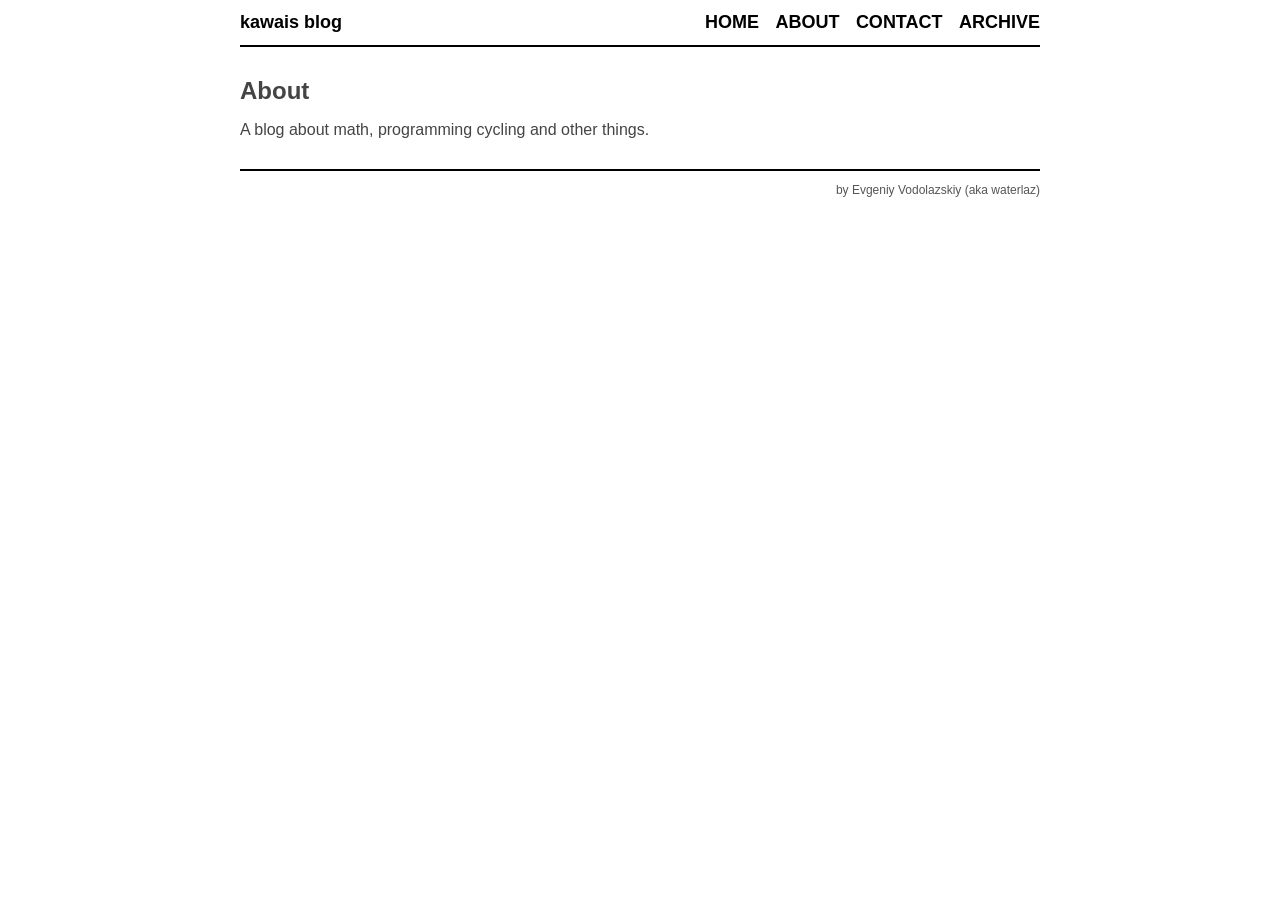
==== about.html @ 87805d96 "Update site" ====
<!doctype html>
<html lang="en">
    <head>
        <meta charset="utf-8">
        <meta http-equiv="x-ua-compatible" content="ie=edge">
        <meta name="viewport" content="width=device-width, initial-scale=1">
        <title>kawais blog - About</title>
        <link rel="stylesheet" href="./css/default.css" />
        <link rel="stylesheet" type="text/css" href="./css/katex.css" />
    </head>
    <body>
        <header>
            <div class="logo">
                <a href="./">kawais blog</a>
            </div>
            <nav>
                <a href="./">Home</a>
                <a href="./about.html">About</a>
                <a href="./contact.html">Contact</a>
                <a href="./archive.html">Archive</a>
            </nav>
        </header>

        <main role="main">
            <h1>About</h1>
            <p>A blog about math, programming cycling and other things.</p>
        </main>

        <footer>
            by Evgeniy Vodolazskiy (aka waterlaz)
        </footer>
    </body>
</html>
---- css/default.css ----
html{font-size:62.5%;font-family:'Open Sans',sans-serif}body{font-size:1.6rem;color:#444}header{border-bottom:0.2rem solid #000}nav{text-align:right}nav a{font-size:1.8rem;font-weight:bold;color:black;text-decoration:none;text-transform:uppercase}footer{margin-top:3rem;padding:1.2rem 0;border-top:0.2rem solid #000;font-size:1.2rem;color:#555}h1{font-size:2.4rem}h2{font-size:2rem}article .header{font-size:1.4rem;font-style:italic;color:#555}.katex{font-size:0.9em!important}.katex-display{font-size:1.1em!important}.logo a{font-weight:bold;color:#000;text-decoration:none}@media (max-width:319px){body{width:90%;margin:0;padding:0 5%}header{margin:4.2rem 0}nav{margin:0 auto 3rem;text-align:center}footer{text-align:center}.logo{text-align:center;margin:1rem auto 3rem}.logo a{font-size:2.4rem}nav a{display:block;line-height:1.6}}@media (min-width:320px){body{width:90%;margin:0;padding:0 5%}header{margin:4.2rem 0}nav{margin:0 auto 3rem;text-align:center}footer{text-align:center}.logo{text-align:center;margin:1rem auto 3rem}.logo a{font-size:2.4rem}nav a{display:inline;margin:0 0.6rem}}@media (min-width:640px){body{width:80rem;margin:0 auto;padding:0}header{margin:0 0 3rem;padding:1.2rem 0}nav{margin:0;text-align:right}nav a{margin:0 0 0 1.2rem;display:inline}footer{text-align:right}.logo{margin:0;text-align:left}.logo a{float:left;font-size:1.8rem}}@media (prefers-color-scheme:dark){body{color:#c9d1d9;background:#0d1117}a:link{color:#58a6ff}a:visited{color:#8e96f0}.invert-in-dark-mode{filter:invert(1) hue-rotate(180deg)}}
---- css/katex.css ----
@font-face{font-family:KaTeX_AMS;font-style:normal;font-weight:400;src:url(fonts/KaTeX_AMS-Regular.woff2) format("woff2"),url(fonts/KaTeX_AMS-Regular.woff) format("woff"),url(fonts/KaTeX_AMS-Regular.ttf) format("truetype")}@font-face{font-family:KaTeX_Caligraphic;font-style:normal;font-weight:700;src:url(fonts/KaTeX_Caligraphic-Bold.woff2) format("woff2"),url(fonts/KaTeX_Caligraphic-Bold.woff) format("woff"),url(fonts/KaTeX_Caligraphic-Bold.ttf) format("truetype")}@font-face{font-family:KaTeX_Caligraphic;font-style:normal;font-weight:400;src:url(fonts/KaTeX_Caligraphic-Regular.woff2) format("woff2"),url(fonts/KaTeX_Caligraphic-Regular.woff) format("woff"),url(fonts/KaTeX_Caligraphic-Regular.ttf) format("truetype")}@font-face{font-family:KaTeX_Fraktur;font-style:normal;font-weight:700;src:url(fonts/KaTeX_Fraktur-Bold.woff2) format("woff2"),url(fonts/KaTeX_Fraktur-Bold.woff) format("woff"),url(fonts/KaTeX_Fraktur-Bold.ttf) format("truetype")}@font-face{font-family:KaTeX_Fraktur;font-style:normal;font-weight:400;src:url(fonts/KaTeX_Fraktur-Regular.woff2) format("woff2"),url(fonts/KaTeX_Fraktur-Regular.woff) format("woff"),url(fonts/KaTeX_Fraktur-Regular.ttf) format("truetype")}@font-face{font-family:KaTeX_Main;font-style:normal;font-weight:700;src:url(fonts/KaTeX_Main-Bold.woff2) format("woff2"),url(fonts/KaTeX_Main-Bold.woff) format("woff"),url(fonts/KaTeX_Main-Bold.ttf) format("truetype")}@font-face{font-family:KaTeX_Main;font-style:italic;font-weight:700;src:url(fonts/KaTeX_Main-BoldItalic.woff2) format("woff2"),url(fonts/KaTeX_Main-BoldItalic.woff) format("woff"),url(fonts/KaTeX_Main-BoldItalic.ttf) format("truetype")}@font-face{font-family:KaTeX_Main;font-style:italic;font-weight:400;src:url(fonts/KaTeX_Main-Italic.woff2) format("woff2"),url(fonts/KaTeX_Main-Italic.woff) format("woff"),url(fonts/KaTeX_Main-Italic.ttf) format("truetype")}@font-face{font-family:KaTeX_Main;font-style:normal;font-weight:400;src:url(fonts/KaTeX_Main-Regular.woff2) format("woff2"),url(fonts/KaTeX_Main-Regular.woff) format("woff"),url(fonts/KaTeX_Main-Regular.ttf) format("truetype")}@font-face{font-family:KaTeX_Math;font-style:italic;font-weight:700;src:url(fonts/KaTeX_Math-BoldItalic.woff2) format("woff2"),url(fonts/KaTeX_Math-BoldItalic.woff) format("woff"),url(fonts/KaTeX_Math-BoldItalic.ttf) format("truetype")}@font-face{font-family:KaTeX_Math;font-style:italic;font-weight:400;src:url(fonts/KaTeX_Math-Italic.woff2) format("woff2"),url(fonts/KaTeX_Math-Italic.woff) format("woff"),url(fonts/KaTeX_Math-Italic.ttf) format("truetype")}@font-face{font-family:"KaTeX_SansSerif";font-style:normal;font-weight:700;src:url(fonts/KaTeX_SansSerif-Bold.woff2) format("woff2"),url(fonts/KaTeX_SansSerif-Bold.woff) format("woff"),url(fonts/KaTeX_SansSerif-Bold.ttf) format("truetype")}@font-face{font-family:"KaTeX_SansSerif";font-style:italic;font-weight:400;src:url(fonts/KaTeX_SansSerif-Italic.woff2) format("woff2"),url(fonts/KaTeX_SansSerif-Italic.woff) format("woff"),url(fonts/KaTeX_SansSerif-Italic.ttf) format("truetype")}@font-face{font-family:"KaTeX_SansSerif";font-style:normal;font-weight:400;src:url(fonts/KaTeX_SansSerif-Regular.woff2) format("woff2"),url(fonts/KaTeX_SansSerif-Regular.woff) format("woff"),url(fonts/KaTeX_SansSerif-Regular.ttf) format("truetype")}@font-face{font-family:KaTeX_Script;font-style:normal;font-weight:400;src:url(fonts/KaTeX_Script-Regular.woff2) format("woff2"),url(fonts/KaTeX_Script-Regular.woff) format("woff"),url(fonts/KaTeX_Script-Regular.ttf) format("truetype")}@font-face{font-family:KaTeX_Size1;font-style:normal;font-weight:400;src:url(fonts/KaTeX_Size1-Regular.woff2) format("woff2"),url(fonts/KaTeX_Size1-Regular.woff) format("woff"),url(fonts/KaTeX_Size1-Regular.ttf) format("truetype")}@font-face{font-family:KaTeX_Size2;font-style:normal;font-weight:400;src:url(fonts/KaTeX_Size2-Regular.woff2) format("woff2"),url(fonts/KaTeX_Size2-Regular.woff) format("woff"),url(fonts/KaTeX_Size2-Regular.ttf) format("truetype")}@font-face{font-family:KaTeX_Size3;font-style:normal;font-weight:400;src:url(fonts/KaTeX_Size3-Regular.woff2) format("woff2"),url(fonts/KaTeX_Size3-Regular.woff) format("woff"),url(fonts/KaTeX_Size3-Regular.ttf) format("truetype")}@font-face{font-family:KaTeX_Size4;font-style:normal;font-weight:400;src:url(fonts/KaTeX_Size4-Regular.woff2) format("woff2"),url(fonts/KaTeX_Size4-Regular.woff) format("woff"),url(fonts/KaTeX_Size4-Regular.ttf) format("truetype")}@font-face{font-family:KaTeX_Typewriter;font-style:normal;font-weight:400;src:url(fonts/KaTeX_Typewriter-Regular.woff2) format("woff2"),url(fonts/KaTeX_Typewriter-Regular.woff) format("woff"),url(fonts/KaTeX_Typewriter-Regular.ttf) format("truetype")}.katex{font:normal 1.21em KaTeX_Main,Times New Roman,serif;line-height:1.2;text-indent:0;text-rendering:auto}.katex *{-ms-high-contrast-adjust:none!important;border-color:currentColor}.katex .katex-version:after{content:"0.16.11"}.katex .katex-mathml{clip:rect(1px,1px,1px,1px);border:0;height:1px;overflow:hidden;padding:0;position:absolute;width:1px}.katex .katex-html>.newline{display:block}.katex .base{position:relative;white-space:nowrap;width:-webkit-min-content;width:-moz-min-content;width:min-content}.katex .base,.katex .strut{display:inline-block}.katex .textbf{font-weight:700}.katex .textit{font-style:italic}.katex .textrm{font-family:KaTeX_Main}.katex .textsf{font-family:KaTeX_SansSerif}.katex .texttt{font-family:KaTeX_Typewriter}.katex .mathnormal{font-family:KaTeX_Math;font-style:italic}.katex .mathit{font-family:KaTeX_Main;font-style:italic}.katex .mathrm{font-style:normal}.katex .mathbf{font-family:KaTeX_Main;font-weight:700}.katex .boldsymbol{font-family:KaTeX_Math;font-style:italic;font-weight:700}.katex .amsrm,.katex .mathbb,.katex .textbb{font-family:KaTeX_AMS}.katex .mathcal{font-family:KaTeX_Caligraphic}.katex .mathfrak,.katex .textfrak{font-family:KaTeX_Fraktur}.katex .mathboldfrak,.katex .textboldfrak{font-family:KaTeX_Fraktur;font-weight:700}.katex .mathtt{font-family:KaTeX_Typewriter}.katex .mathscr,.katex .textscr{font-family:KaTeX_Script}.katex .mathsf,.katex .textsf{font-family:KaTeX_SansSerif}.katex .mathboldsf,.katex .textboldsf{font-family:KaTeX_SansSerif;font-weight:700}.katex .mathitsf,.katex .textitsf{font-family:KaTeX_SansSerif;font-style:italic}.katex .mainrm{font-family:KaTeX_Main;font-style:normal}.katex .vlist-t{border-collapse:collapse;display:inline-table;table-layout:fixed}.katex .vlist-r{display:table-row}.katex .vlist{display:table-cell;position:relative;vertical-align:bottom}.katex .vlist>span{display:block;height:0;position:relative}.katex .vlist>span>span{display:inline-block}.katex .vlist>span>.pstrut{overflow:hidden;width:0}.katex .vlist-t2{margin-right:-2px}.katex .vlist-s{display:table-cell;font-size:1px;min-width:2px;vertical-align:bottom;width:2px}.katex .vbox{align-items:baseline;display:inline-flex;flex-direction:column}.katex .hbox{width:100%}.katex .hbox,.katex .thinbox{display:inline-flex;flex-direction:row}.katex .thinbox{max-width:0;width:0}.katex .msupsub{text-align:left}.katex .mfrac>span>span{text-align:center}.katex .mfrac .frac-line{border-bottom-style:solid;display:inline-block;width:100%}.katex .hdashline,.katex .hline,.katex .mfrac .frac-line,.katex .overline .overline-line,.katex .rule,.katex .underline .underline-line{min-height:1px}.katex .mspace{display:inline-block}.katex .clap,.katex .llap,.katex .rlap{position:relative;width:0}.katex .clap>.inner,.katex .llap>.inner,.katex .rlap>.inner{position:absolute}.katex .clap>.fix,.katex .llap>.fix,.katex .rlap>.fix{display:inline-block}.katex .llap>.inner{right:0}.katex .clap>.inner,.katex .rlap>.inner{left:0}.katex .clap>.inner>span{margin-left:-50%;margin-right:50%}.katex .rule{border:0 solid;display:inline-block;position:relative}.katex .hline,.katex .overline .overline-line,.katex .underline .underline-line{border-bottom-style:solid;display:inline-block;width:100%}.katex .hdashline{border-bottom-style:dashed;display:inline-block;width:100%}.katex .sqrt>.root{margin-left:.2777777778em;margin-right:-.5555555556em}.katex .fontsize-ensurer.reset-size1.size1,.katex .sizing.reset-size1.size1{font-size:1em}.katex .fontsize-ensurer.reset-size1.size2,.katex .sizing.reset-size1.size2{font-size:1.2em}.katex .fontsize-ensurer.reset-size1.size3,.katex .sizing.reset-size1.size3{font-size:1.4em}.katex .fontsize-ensurer.reset-size1.size4,.katex .sizing.reset-size1.size4{font-size:1.6em}.katex .fontsize-ensurer.reset-size1.size5,.katex .sizing.reset-size1.size5{font-size:1.8em}.katex .fontsize-ensurer.reset-size1.size6,.katex .sizing.reset-size1.size6{font-size:2em}.katex .fontsize-ensurer.reset-size1.size7,.katex .sizing.reset-size1.size7{font-size:2.4em}.katex .fontsize-ensurer.reset-size1.size8,.katex .sizing.reset-size1.size8{font-size:2.88em}.katex .fontsize-ensurer.reset-size1.size9,.katex .sizing.reset-size1.size9{font-size:3.456em}.katex .fontsize-ensurer.reset-size1.size10,.katex .sizing.reset-size1.size10{font-size:4.148em}.katex .fontsize-ensurer.reset-size1.size11,.katex .sizing.reset-size1.size11{font-size:4.976em}.katex .fontsize-ensurer.reset-size2.size1,.katex .sizing.reset-size2.size1{font-size:.8333333333em}.katex .fontsize-ensurer.reset-size2.size2,.katex .sizing.reset-size2.size2{font-size:1em}.katex .fontsize-ensurer.reset-size2.size3,.katex .sizing.reset-size2.size3{font-size:1.1666666667em}.katex .fontsize-ensurer.reset-size2.size4,.katex .sizing.reset-size2.size4{font-size:1.3333333333em}.katex .fontsize-ensurer.reset-size2.size5,.katex .sizing.reset-size2.size5{font-size:1.5em}.katex .fontsize-ensurer.reset-size2.size6,.katex .sizing.reset-size2.size6{font-size:1.6666666667em}.katex .fontsize-ensurer.reset-size2.size7,.katex .sizing.reset-size2.size7{font-size:2em}.katex .fontsize-ensurer.reset-size2.size8,.katex .sizing.reset-size2.size8{font-size:2.4em}.katex .fontsize-ensurer.reset-size2.size9,.katex .sizing.reset-size2.size9{font-size:2.88em}.katex .fontsize-ensurer.reset-size2.size10,.katex .sizing.reset-size2.size10{font-size:3.4566666667em}.katex .fontsize-ensurer.reset-size2.size11,.katex .sizing.reset-size2.size11{font-size:4.1466666667em}.katex .fontsize-ensurer.reset-size3.size1,.katex .sizing.reset-size3.size1{font-size:.7142857143em}.katex .fontsize-ensurer.reset-size3.size2,.katex .sizing.reset-size3.size2{font-size:.8571428571em}.katex .fontsize-ensurer.reset-size3.size3,.katex .sizing.reset-size3.size3{font-size:1em}.katex .fontsize-ensurer.reset-size3.size4,.katex .sizing.reset-size3.size4{font-size:1.1428571429em}.katex .fontsize-ensurer.reset-size3.size5,.katex .sizing.reset-size3.size5{font-size:1.2857142857em}.katex .fontsize-ensurer.reset-size3.size6,.katex .sizing.reset-size3.size6{font-size:1.4285714286em}.katex .fontsize-ensurer.reset-size3.size7,.katex .sizing.reset-size3.size7{font-size:1.7142857143em}.katex .fontsize-ensurer.reset-size3.size8,.katex .sizing.reset-size3.size8{font-size:2.0571428571em}.katex .fontsize-ensurer.reset-size3.size9,.katex .sizing.reset-size3.size9{font-size:2.4685714286em}.katex .fontsize-ensurer.reset-size3.size10,.katex .sizing.reset-size3.size10{font-size:2.9628571429em}.katex .fontsize-ensurer.reset-size3.size11,.katex .sizing.reset-size3.size11{font-size:3.5542857143em}.katex .fontsize-ensurer.reset-size4.size1,.katex .sizing.reset-size4.size1{font-size:.625em}.katex .fontsize-ensurer.reset-size4.size2,.katex .sizing.reset-size4.size2{font-size:.75em}.katex .fontsize-ensurer.reset-size4.size3,.katex .sizing.reset-size4.size3{font-size:.875em}.katex .fontsize-ensurer.reset-size4.size4,.katex .sizing.reset-size4.size4{font-size:1em}.katex .fontsize-ensurer.reset-size4.size5,.katex .sizing.reset-size4.size5{font-size:1.125em}.katex .fontsize-ensurer.reset-size4.size6,.katex .sizing.reset-size4.size6{font-size:1.25em}.katex .fontsize-ensurer.reset-size4.size7,.katex .sizing.reset-size4.size7{font-size:1.5em}.katex .fontsize-ensurer.reset-size4.size8,.katex .sizing.reset-size4.size8{font-size:1.8em}.katex .fontsize-ensurer.reset-size4.size9,.katex .sizing.reset-size4.size9{font-size:2.16em}.katex .fontsize-ensurer.reset-size4.size10,.katex .sizing.reset-size4.size10{font-size:2.5925em}.katex .fontsize-ensurer.reset-size4.size11,.katex .sizing.reset-size4.size11{font-size:3.11em}.katex .fontsize-ensurer.reset-size5.size1,.katex .sizing.reset-size5.size1{font-size:.5555555556em}.katex .fontsize-ensurer.reset-size5.size2,.katex .sizing.reset-size5.size2{font-size:.6666666667em}.katex .fontsize-ensurer.reset-size5.size3,.katex .sizing.reset-size5.size3{font-size:.7777777778em}.katex .fontsize-ensurer.reset-size5.size4,.katex .sizing.reset-size5.size4{font-size:.8888888889em}.katex .fontsize-ensurer.reset-size5.size5,.katex .sizing.reset-size5.size5{font-size:1em}.katex .fontsize-ensurer.reset-size5.size6,.katex .sizing.reset-size5.size6{font-size:1.1111111111em}.katex .fontsize-ensurer.reset-size5.size7,.katex .sizing.reset-size5.size7{font-size:1.3333333333em}.katex .fontsize-ensurer.reset-size5.size8,.katex .sizing.reset-size5.size8{font-size:1.6em}.katex .fontsize-ensurer.reset-size5.size9,.katex .sizing.reset-size5.size9{font-size:1.92em}.katex .fontsize-ensurer.reset-size5.size10,.katex .sizing.reset-size5.size10{font-size:2.3044444444em}.katex .fontsize-ensurer.reset-size5.size11,.katex .sizing.reset-size5.size11{font-size:2.7644444444em}.katex .fontsize-ensurer.reset-size6.size1,.katex .sizing.reset-size6.size1{font-size:.5em}.katex .fontsize-ensurer.reset-size6.size2,.katex .sizing.reset-size6.size2{font-size:.6em}.katex .fontsize-ensurer.reset-size6.size3,.katex .sizing.reset-size6.size3{font-size:.7em}.katex .fontsize-ensurer.reset-size6.size4,.katex .sizing.reset-size6.size4{font-size:.8em}.katex .fontsize-ensurer.reset-size6.size5,.katex .sizing.reset-size6.size5{font-size:.9em}.katex .fontsize-ensurer.reset-size6.size6,.katex .sizing.reset-size6.size6{font-size:1em}.katex .fontsize-ensurer.reset-size6.size7,.katex .sizing.reset-size6.size7{font-size:1.2em}.katex .fontsize-ensurer.reset-size6.size8,.katex .sizing.reset-size6.size8{font-size:1.44em}.katex .fontsize-ensurer.reset-size6.size9,.katex .sizing.reset-size6.size9{font-size:1.728em}.katex .fontsize-ensurer.reset-size6.size10,.katex .sizing.reset-size6.size10{font-size:2.074em}.katex .fontsize-ensurer.reset-size6.size11,.katex .sizing.reset-size6.size11{font-size:2.488em}.katex .fontsize-ensurer.reset-size7.size1,.katex .sizing.reset-size7.size1{font-size:.4166666667em}.katex .fontsize-ensurer.reset-size7.size2,.katex .sizing.reset-size7.size2{font-size:.5em}.katex .fontsize-ensurer.reset-size7.size3,.katex .sizing.reset-size7.size3{font-size:.5833333333em}.katex .fontsize-ensurer.reset-size7.size4,.katex .sizing.reset-size7.size4{font-size:.6666666667em}.katex .fontsize-ensurer.reset-size7.size5,.katex .sizing.reset-size7.size5{font-size:.75em}.katex .fontsize-ensurer.reset-size7.size6,.katex .sizing.reset-size7.size6{font-size:.8333333333em}.katex .fontsize-ensurer.reset-size7.size7,.katex .sizing.reset-size7.size7{font-size:1em}.katex .fontsize-ensurer.reset-size7.size8,.katex .sizing.reset-size7.size8{font-size:1.2em}.katex .fontsize-ensurer.reset-size7.size9,.katex .sizing.reset-size7.size9{font-size:1.44em}.katex .fontsize-ensurer.reset-size7.size10,.katex .sizing.reset-size7.size10{font-size:1.7283333333em}.katex .fontsize-ensurer.reset-size7.size11,.katex .sizing.reset-size7.size11{font-size:2.0733333333em}.katex .fontsize-ensurer.reset-size8.size1,.katex .sizing.reset-size8.size1{font-size:.3472222222em}.katex .fontsize-ensurer.reset-size8.size2,.katex .sizing.reset-size8.size2{font-size:.4166666667em}.katex .fontsize-ensurer.reset-size8.size3,.katex .sizing.reset-size8.size3{font-size:.4861111111em}.katex .fontsize-ensurer.reset-size8.size4,.katex .sizing.reset-size8.size4{font-size:.5555555556em}.katex .fontsize-ensurer.reset-size8.size5,.katex .sizing.reset-size8.size5{font-size:.625em}.katex .fontsize-ensurer.reset-size8.size6,.katex .sizing.reset-size8.size6{font-size:.6944444444em}.katex .fontsize-ensurer.reset-size8.size7,.katex .sizing.reset-size8.size7{font-size:.8333333333em}.katex .fontsize-ensurer.reset-size8.size8,.katex .sizing.reset-size8.size8{font-size:1em}.katex .fontsize-ensurer.reset-size8.size9,.katex .sizing.reset-size8.size9{font-size:1.2em}.katex .fontsize-ensurer.reset-size8.size10,.katex .sizing.reset-size8.size10{font-size:1.4402777778em}.katex .fontsize-ensurer.reset-size8.size11,.katex .sizing.reset-size8.size11{font-size:1.7277777778em}.katex .fontsize-ensurer.reset-size9.size1,.katex .sizing.reset-size9.size1{font-size:.2893518519em}.katex .fontsize-ensurer.reset-size9.size2,.katex .sizing.reset-size9.size2{font-size:.3472222222em}.katex .fontsize-ensurer.reset-size9.size3,.katex .sizing.reset-size9.size3{font-size:.4050925926em}.katex .fontsize-ensurer.reset-size9.size4,.katex .sizing.reset-size9.size4{font-size:.462962963em}.katex .fontsize-ensurer.reset-size9.size5,.katex .sizing.reset-size9.size5{font-size:.5208333333em}.katex .fontsize-ensurer.reset-size9.size6,.katex .sizing.reset-size9.size6{font-size:.5787037037em}.katex .fontsize-ensurer.reset-size9.size7,.katex .sizing.reset-size9.size7{font-size:.6944444444em}.katex .fontsize-ensurer.reset-size9.size8,.katex .sizing.reset-size9.size8{font-size:.8333333333em}.katex .fontsize-ensurer.reset-size9.size9,.katex .sizing.reset-size9.size9{font-size:1em}.katex .fontsize-ensurer.reset-size9.size10,.katex .sizing.reset-size9.size10{font-size:1.2002314815em}.katex .fontsize-ensurer.reset-size9.size11,.katex .sizing.reset-size9.size11{font-size:1.4398148148em}.katex .fontsize-ensurer.reset-size10.size1,.katex .sizing.reset-size10.size1{font-size:.2410800386em}.katex .fontsize-ensurer.reset-size10.size2,.katex .sizing.reset-size10.size2{font-size:.2892960463em}.katex .fontsize-ensurer.reset-size10.size3,.katex .sizing.reset-size10.size3{font-size:.337512054em}.katex .fontsize-ensurer.reset-size10.size4,.katex .sizing.reset-size10.size4{font-size:.3857280617em}.katex .fontsize-ensurer.reset-size10.size5,.katex .sizing.reset-size10.size5{font-size:.4339440694em}.katex .fontsize-ensurer.reset-size10.size6,.katex .sizing.reset-size10.size6{font-size:.4821600771em}.katex .fontsize-ensurer.reset-size10.size7,.katex .sizing.reset-size10.size7{font-size:.5785920926em}.katex .fontsize-ensurer.reset-size10.size8,.katex .sizing.reset-size10.size8{font-size:.6943105111em}.katex .fontsize-ensurer.reset-size10.size9,.katex .sizing.reset-size10.size9{font-size:.8331726133em}.katex .fontsize-ensurer.reset-size10.size10,.katex .sizing.reset-size10.size10{font-size:1em}.katex .fontsize-ensurer.reset-size10.size11,.katex .sizing.reset-size10.size11{font-size:1.1996142719em}.katex .fontsize-ensurer.reset-size11.size1,.katex .sizing.reset-size11.size1{font-size:.2009646302em}.katex .fontsize-ensurer.reset-size11.size2,.katex .sizing.reset-size11.size2{font-size:.2411575563em}.katex .fontsize-ensurer.reset-size11.size3,.katex .sizing.reset-size11.size3{font-size:.2813504823em}.katex .fontsize-ensurer.reset-size11.size4,.katex .sizing.reset-size11.size4{font-size:.3215434084em}.katex .fontsize-ensurer.reset-size11.size5,.katex .sizing.reset-size11.size5{font-size:.3617363344em}.katex .fontsize-ensurer.reset-size11.size6,.katex .sizing.reset-size11.size6{font-size:.4019292605em}.katex .fontsize-ensurer.reset-size11.size7,.katex .sizing.reset-size11.size7{font-size:.4823151125em}.katex .fontsize-ensurer.reset-size11.size8,.katex .sizing.reset-size11.size8{font-size:.578778135em}.katex .fontsize-ensurer.reset-size11.size9,.katex .sizing.reset-size11.size9{font-size:.6945337621em}.katex .fontsize-ensurer.reset-size11.size10,.katex .sizing.reset-size11.size10{font-size:.8336012862em}.katex .fontsize-ensurer.reset-size11.size11,.katex .sizing.reset-size11.size11{font-size:1em}.katex .delimsizing.size1{font-family:KaTeX_Size1}.katex .delimsizing.size2{font-family:KaTeX_Size2}.katex .delimsizing.size3{font-family:KaTeX_Size3}.katex .delimsizing.size4{font-family:KaTeX_Size4}.katex .delimsizing.mult .delim-size1>span{font-family:KaTeX_Size1}.katex .delimsizing.mult .delim-size4>span{font-family:KaTeX_Size4}.katex .nulldelimiter{display:inline-block;width:.12em}.katex .delimcenter,.katex .op-symbol{position:relative}.katex .op-symbol.small-op{font-family:KaTeX_Size1}.katex .op-symbol.large-op{font-family:KaTeX_Size2}.katex .accent>.vlist-t,.katex .op-limits>.vlist-t{text-align:center}.katex .accent .accent-body{position:relative}.katex .accent .accent-body:not(.accent-full){width:0}.katex .overlay{display:block}.katex .mtable .vertical-separator{display:inline-block;min-width:1px}.katex .mtable .arraycolsep{display:inline-block}.katex .mtable .col-align-c>.vlist-t{text-align:center}.katex .mtable .col-align-l>.vlist-t{text-align:left}.katex .mtable .col-align-r>.vlist-t{text-align:right}.katex .svg-align{text-align:left}.katex svg{fill:currentColor;stroke:currentColor;fill-rule:nonzero;fill-opacity:1;stroke-width:1;stroke-linecap:butt;stroke-linejoin:miter;stroke-miterlimit:4;stroke-dasharray:none;stroke-dashoffset:0;stroke-opacity:1;display:block;height:inherit;position:absolute;width:100%}.katex svg path{stroke:none}.katex img{border-style:none;max-height:none;max-width:none;min-height:0;min-width:0}.katex .stretchy{display:block;overflow:hidden;position:relative;width:100%}.katex .stretchy:after,.katex .stretchy:before{content:""}.katex .hide-tail{overflow:hidden;position:relative;width:100%}.katex .halfarrow-left{left:0;overflow:hidden;position:absolute;width:50.2%}.katex .halfarrow-right{overflow:hidden;position:absolute;right:0;width:50.2%}.katex .brace-left{left:0;overflow:hidden;position:absolute;width:25.1%}.katex .brace-center{left:25%;overflow:hidden;position:absolute;width:50%}.katex .brace-right{overflow:hidden;position:absolute;right:0;width:25.1%}.katex .x-arrow-pad{padding:0 .5em}.katex .cd-arrow-pad{padding:0 .55556em 0 .27778em}.katex .mover,.katex .munder,.katex .x-arrow{text-align:center}.katex .boxpad{padding:0 .3em}.katex .fbox,.katex .fcolorbox{border:.04em solid;box-sizing:border-box}.katex .cancel-pad{padding:0 .2em}.katex .cancel-lap{margin-left:-.2em;margin-right:-.2em}.katex .sout{border-bottom-style:solid;border-bottom-width:.08em}.katex .angl{border-right:.049em solid;border-top:.049em solid;box-sizing:border-box;margin-right:.03889em}.katex .anglpad{padding:0 .03889em}.katex .eqn-num:before{content:"(" counter(katexEqnNo) ")";counter-increment:katexEqnNo}.katex .mml-eqn-num:before{content:"(" counter(mmlEqnNo) ")";counter-increment:mmlEqnNo}.katex .mtr-glue{width:50%}.katex .cd-vert-arrow{display:inline-block;position:relative}.katex .cd-label-left{display:inline-block;position:absolute;right:calc(50% + .3em);text-align:left}.katex .cd-label-right{display:inline-block;left:calc(50% + .3em);position:absolute;text-align:right}.katex-display{display:block;margin:1em 0;text-align:center}.katex-display>.katex{display:block;text-align:center;white-space:nowrap}.katex-display>.katex>.katex-html{display:block;position:relative}.katex-display>.katex>.katex-html>.tag{position:absolute;right:0}.katex-display.leqno>.katex>.katex-html>.tag{left:0;right:auto}.katex-display.fleqn>.katex{padding-left:2em;text-align:left}body{counter-reset:katexEqnNo mmlEqnNo}
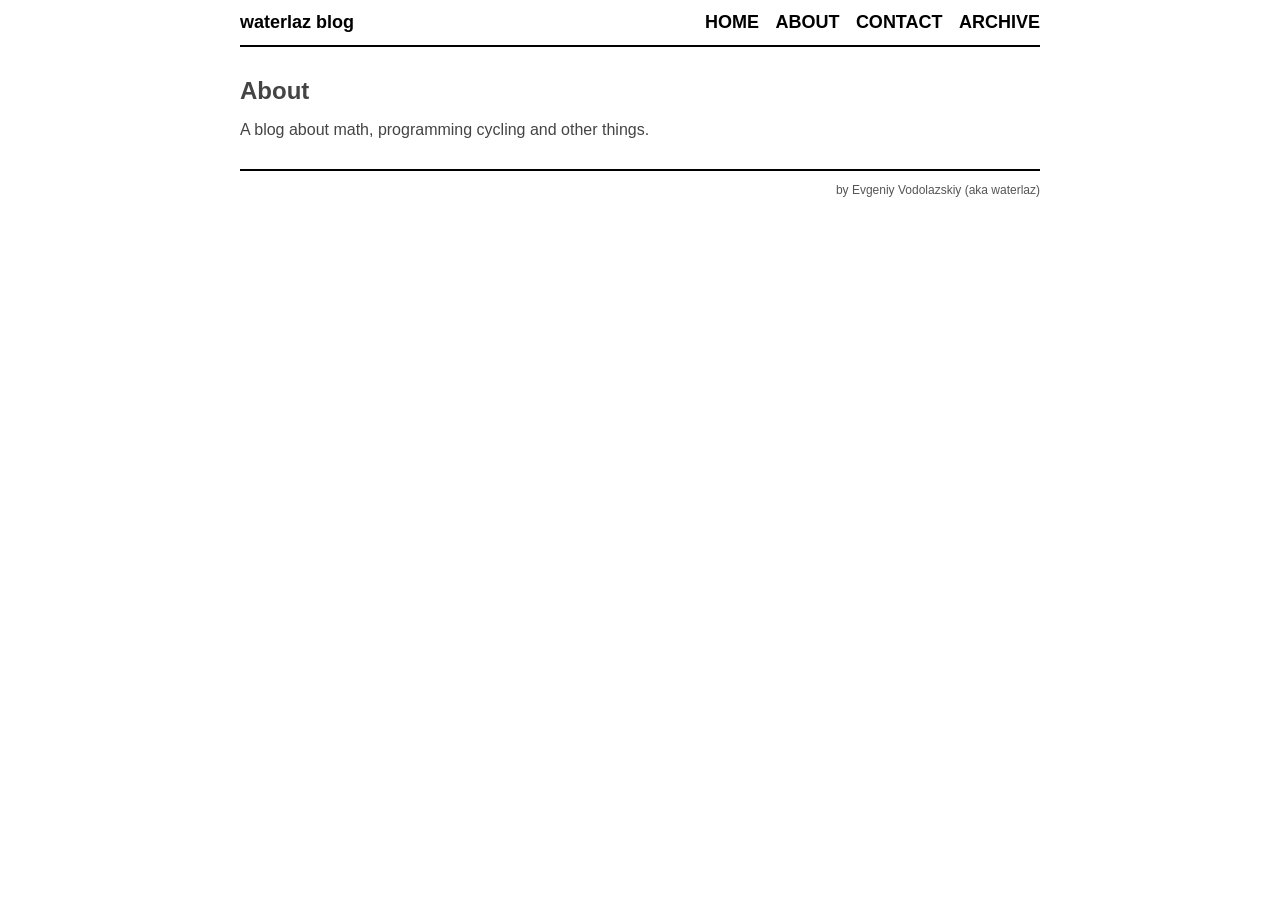
==== commit 0c185643: "Update site" ====
--- a/about.html
+++ b/about.html
@@ -4,14 +4,14 @@
         <meta charset="utf-8">
         <meta http-equiv="x-ua-compatible" content="ie=edge">
         <meta name="viewport" content="width=device-width, initial-scale=1">
-        <title>kawais blog - About</title>
+        <title>waterlaz blog - About</title>
         <link rel="stylesheet" href="./css/default.css" />
         <link rel="stylesheet" type="text/css" href="./css/katex.css" />
     </head>
     <body>
         <header>
             <div class="logo">
-                <a href="./">kawais blog</a>
+                <a href="./">waterlaz blog</a>
             </div>
             <nav>
                 <a href="./">Home</a>
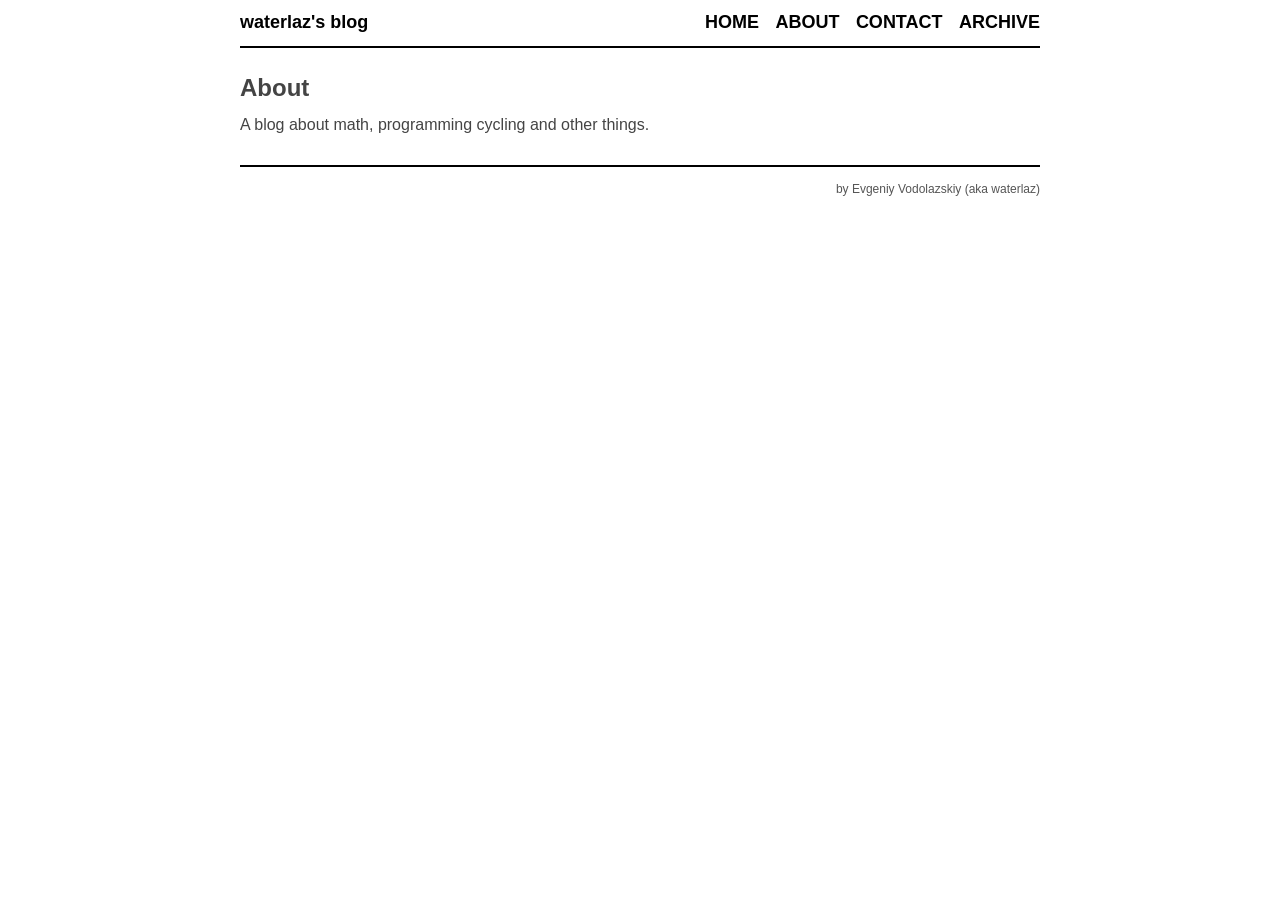
==== commit aa9a3928: "Update site" ====
--- a/about.html
+++ b/about.html
@@ -4,14 +4,14 @@
         <meta charset="utf-8">
         <meta http-equiv="x-ua-compatible" content="ie=edge">
         <meta name="viewport" content="width=device-width, initial-scale=1">
-        <title>waterlaz blog - About</title>
+        <title>waterlaz's blog - About</title>
+        <link rel="stylesheet" type="text/css" href="./css/katex.css" />
         <link rel="stylesheet" href="./css/default.css" />
-        <link rel="stylesheet" type="text/css" href="./css/katex.css" />
     </head>
     <body>
         <header>
             <div class="logo">
-                <a href="./">waterlaz blog</a>
+                <a href="./">waterlaz's blog</a>
             </div>
             <nav>
                 <a href="./">Home</a>
--- a/css/default.css
+++ b/css/default.css
@@ -1 +1 @@
-html{font-size:62.5%;font-family:'Open Sans',sans-serif}body{font-size:1.6rem;color:#444}header{border-bottom:0.2rem solid #000}nav{text-align:right}nav a{font-size:1.8rem;font-weight:bold;color:black;text-decoration:none;text-transform:uppercase}footer{margin-top:3rem;padding:1.2rem 0;border-top:0.2rem solid #000;font-size:1.2rem;color:#555}h1{font-size:2.4rem}h2{font-size:2rem}article .header{font-size:1.4rem;font-style:italic;color:#555}.katex{font-size:0.9em!important}.katex-display{font-size:1.1em!important}.logo a{font-weight:bold;color:#000;text-decoration:none}@media (max-width:319px){body{width:90%;margin:0;padding:0 5%}header{margin:4.2rem 0}nav{margin:0 auto 3rem;text-align:center}footer{text-align:center}.logo{text-align:center;margin:1rem auto 3rem}.logo a{font-size:2.4rem}nav a{display:block;line-height:1.6}}@media (min-width:320px){body{width:90%;margin:0;padding:0 5%}header{margin:4.2rem 0}nav{margin:0 auto 3rem;text-align:center}footer{text-align:center}.logo{text-align:center;margin:1rem auto 3rem}.logo a{font-size:2.4rem}nav a{display:inline;margin:0 0.6rem}}@media (min-width:640px){body{width:80rem;margin:0 auto;padding:0}header{margin:0 0 3rem;padding:1.2rem 0}nav{margin:0;text-align:right}nav a{margin:0 0 0 1.2rem;display:inline}footer{text-align:right}.logo{margin:0;text-align:left}.logo a{float:left;font-size:1.8rem}}@media (prefers-color-scheme:dark){body{color:#c9d1d9;background:#0d1117}a:link{color:#58a6ff}a:visited{color:#8e96f0}.invert-in-dark-mode{filter:invert(1) hue-rotate(180deg)}}+html{font-size:62.5%;font-family:'Open Sans',sans-serif}body{font-size:1.6rem;color:#444;line-height:130%}figcaption{font-size:0.85em;font-style:italic;color:#666}header{border-bottom:0.2rem solid #000}nav{text-align:right}nav a{font-size:1.8rem;font-weight:bold;color:black;text-decoration:none;text-transform:uppercase}.float-left{float:left;margin:0 1em 1em 0}.float-right{float:right;margin:0 0 1em 1em}.new-float{clear:left}.clear-float{clear:both}ol,ul{list-style-position:inside}footer{margin-top:3rem;padding:1.2rem 0;border-top:0.2rem solid #000;font-size:1.2rem;color:#555}h1{font-size:2.4rem}h2{font-size:2rem}article .header{font-size:1.4rem;font-style:italic;color:#555}.katex .katex-html{font-size:1.05em!important}.katex-display{font-size:1.11em!important}.logo a{font-weight:bold;color:#000;text-decoration:none}@media (max-width:319px){body{width:90%;margin:0;padding:0 5%}header{margin:4.2rem 0}nav{margin:0 auto 3rem;text-align:center}footer{text-align:center}.logo{text-align:center;margin:1rem auto 3rem}.logo a{font-size:2.4rem}nav a{display:block;line-height:1.6}}@media (min-width:320px){body{width:90%;margin:0;padding:0 5%}header{margin:4.2rem 0}nav{margin:0 auto 3rem;text-align:center}footer{text-align:center}.logo{text-align:center;margin:1rem auto 3rem}.logo a{font-size:2.4rem}nav a{display:inline;margin:0 0.6rem}}@media (min-width:640px){body{width:80rem;margin:0 auto;padding:0}header{margin:0 0 3rem;padding:1.2rem 0}nav{margin:0;text-align:right}nav a{margin:0 0 0 1.2rem;display:inline}footer{text-align:right}.logo{margin:0;text-align:left}.logo a{float:left;font-size:1.8rem}}@media (prefers-color-scheme:dark){body{color:#c9d1d9;background:#0d1117}.figcaption{color:#c9d1d9}a:link{color:#58a6ff}a:visited{color:#8e96f0}.invert-in-dark-mode{filter:invert(1) hue-rotate(180deg)}}
